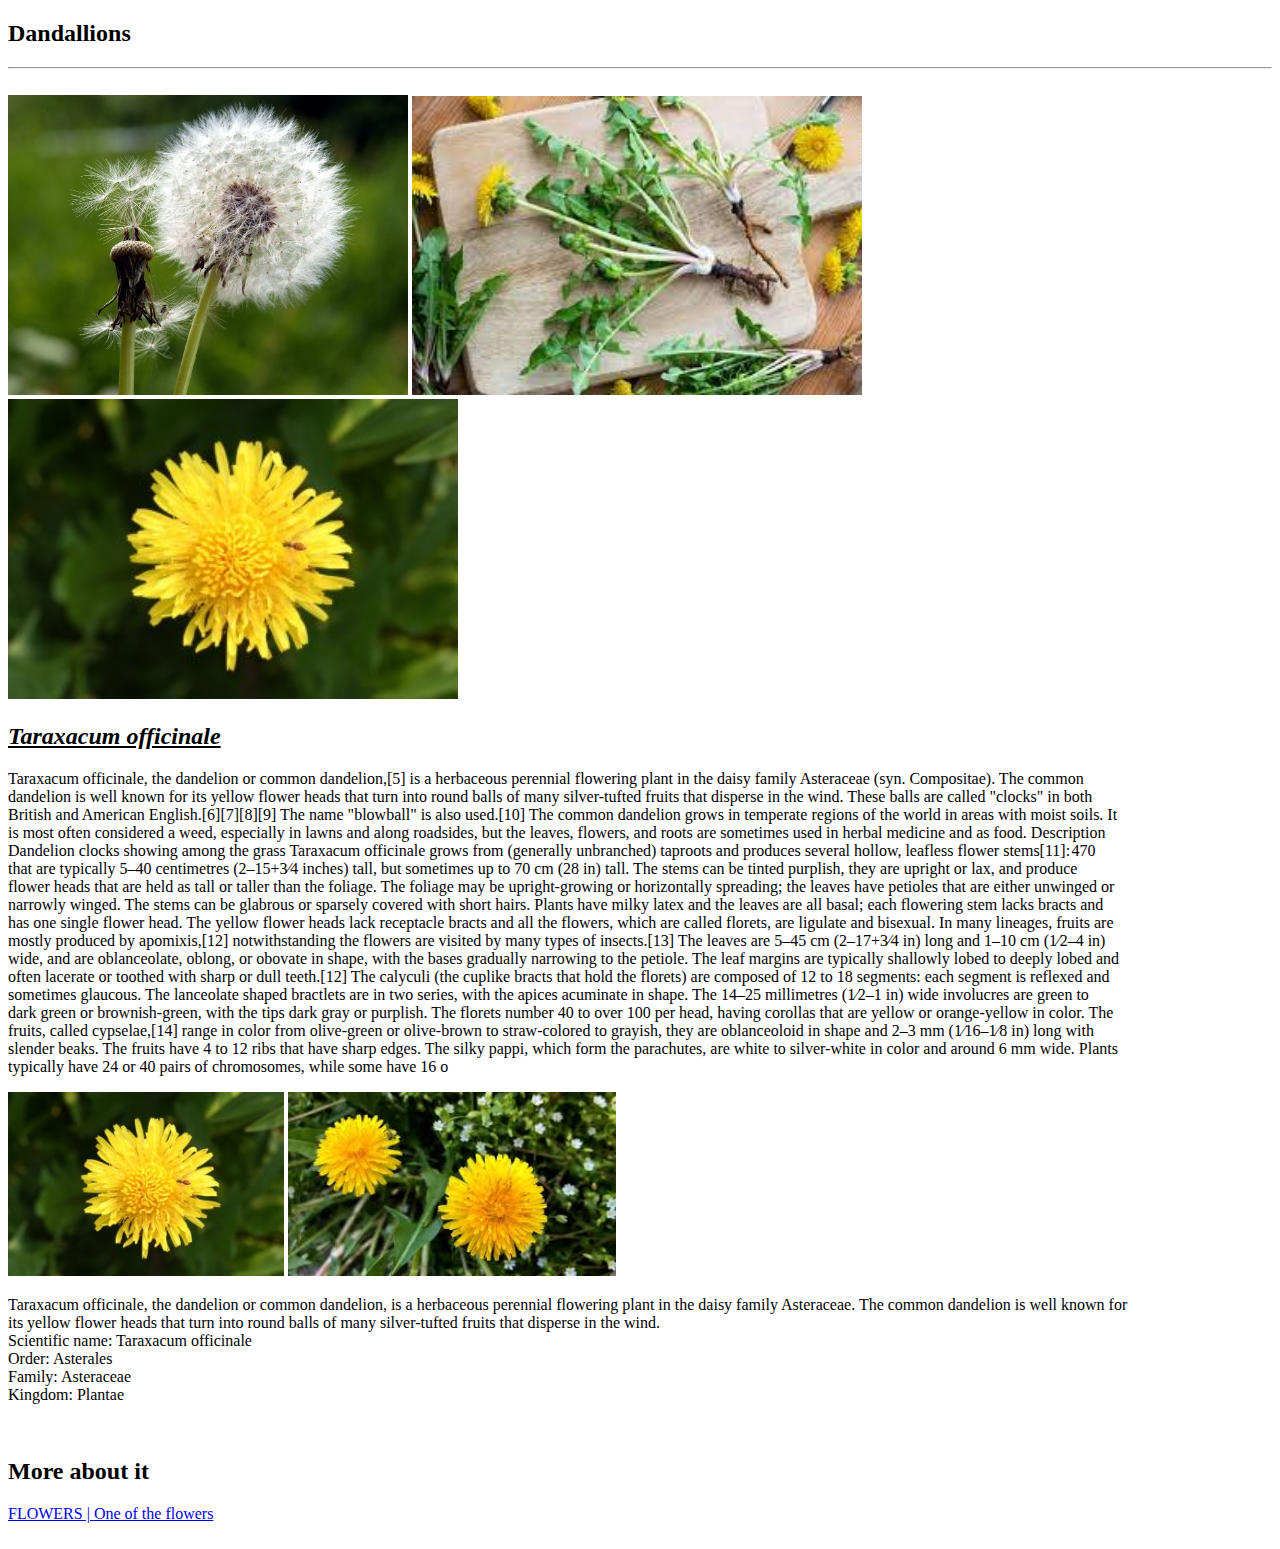
==== dandellions.html @ e4201a2a "second commit" ====
<!DOCTYPE html>
<html lang="en">
   <head>
    <title>flowers</title>
    <meta name="viewport" content="width=device-width", intial scale="1.0"/>
    <meta http-equiv="X-UA-Compatible" content="IE-Edge"/>
    <meta charset="UTF-8"/>
   </head> 
   <body>
    <h2>Dandallions</h2>
<hr>
<br>


     <img src="dandelion-seed-head.webp" alt="dandelion as seed head" width="400">
    <img src="download (2).jpg" alt="dandalions flower" width="450">
    <img src="dandelion-flower-with-syrphid1-300x200.jpg" width="450">
  
    
    <br>
    <h2><u><i>Taraxacum officinale</i></u></h2>

    <p style="width:88%">Taraxacum officinale, the dandelion or common dandelion,[5] is a herbaceous perennial flowering plant in the daisy family Asteraceae (syn. Compositae). The common dandelion is well known for its yellow flower heads that turn into round balls of many silver-tufted fruits that disperse in the wind. These balls are called "clocks" in both British and American English.[6][7][8][9] The name "blowball" is also used.[10]

        The common dandelion grows in temperate regions of the world in areas with moist soils. It is most often considered a weed, especially in lawns and along roadsides, but the leaves, flowers, and roots are sometimes used in herbal medicine and as food.
        
        Description
        
        Dandelion clocks showing among the grass
        Taraxacum officinale grows from (generally unbranched) taproots and produces several hollow, leafless flower stems[11]: 470  that are typically 5–40 centimetres (2–15+3⁄4 inches) tall, but sometimes up to 70 cm (28 in) tall. The stems can be tinted purplish, they are upright or lax, and produce flower heads that are held as tall or taller than the foliage. The foliage may be upright-growing or horizontally spreading; the leaves have petioles that are either unwinged or narrowly winged. The stems can be glabrous or sparsely covered with short hairs. Plants have milky latex and the leaves are all basal; each flowering stem lacks bracts and has one single flower head. The yellow flower heads lack receptacle bracts and all the flowers, which are called florets, are ligulate and bisexual. In many lineages, fruits are mostly produced by apomixis,[12] notwithstanding the flowers are visited by many types of insects.[13]
        
        The leaves are 5–45 cm (2–17+3⁄4 in) long and 1–10 cm (1⁄2–4 in) wide, and are oblanceolate, oblong, or obovate in shape, with the bases gradually narrowing to the petiole. The leaf margins are typically shallowly lobed to deeply lobed and often lacerate or toothed with sharp or dull teeth.[12]
        
        The calyculi (the cuplike bracts that hold the florets) are composed of 12 to 18 segments: each segment is reflexed and sometimes glaucous. The lanceolate shaped bractlets are in two series, with the apices acuminate in shape. The 14–25 millimetres (1⁄2–1 in) wide involucres are green to dark green or brownish-green, with the tips dark gray or purplish. The florets number 40 to over 100 per head, having corollas that are yellow or orange-yellow in color.
        
        The fruits, called cypselae,[14] range in color from olive-green or olive-brown to straw-colored to grayish, they are oblanceoloid in shape and 2–3 mm (1⁄16–1⁄8 in) long with slender beaks. The fruits have 4 to 12 ribs that have sharp edges. The silky pappi, which form the parachutes, are white to silver-white in color and around 6 mm wide. Plants typically have 24 or 40 pairs of chromosomes, while some have 16 o</p>
        <img src="dandelion-flower-with-syrphid1-300x200.jpg" alt="next stage of dandelion" width="276">
        <img src="images.jpg" width="328">

        <p style="width:90%">Taraxacum officinale, the dandelion or common dandelion, is a herbaceous perennial flowering plant in the daisy family Asteraceae. The common dandelion is well known for its yellow flower heads that turn into round balls of many silver-tufted fruits that disperse in the wind.
           <br> Scientific name: Taraxacum officinale
<br>Order: Asterales
           <br> Family: Asteraceae
           <br> Kingdom: Plantae</p>
        <br>
        <h2>More about it</h2>

        <a href="index.html">FLOWERS | </a>
        <a href="dandellions.html">One of the flowers</a>
    <br>
    <br>
    
    </body>
</html>
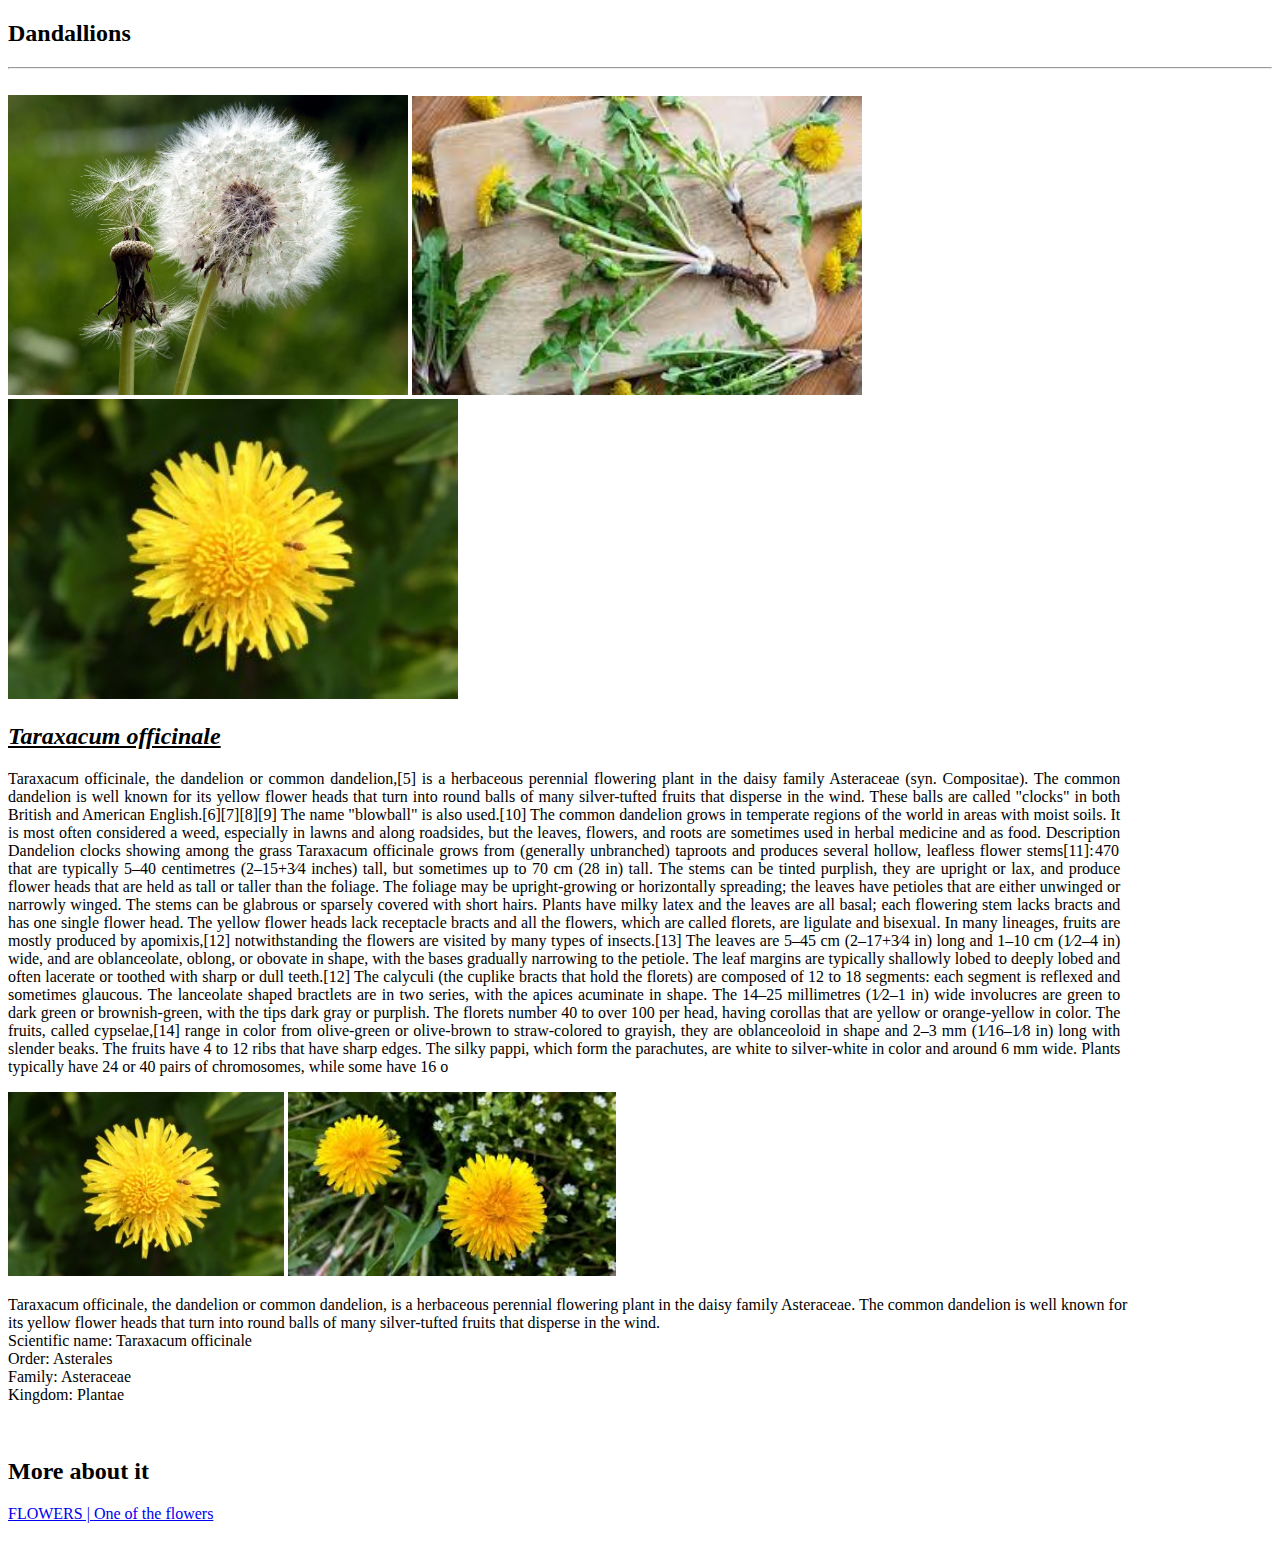
==== commit 4e0d348d: "added justify css property" ====
--- a/dandellions.html
+++ b/dandellions.html
@@ -20,7 +20,7 @@
     <br>
     <h2><u><i>Taraxacum officinale</i></u></h2>
 
-    <p style="width:88%">Taraxacum officinale, the dandelion or common dandelion,[5] is a herbaceous perennial flowering plant in the daisy family Asteraceae (syn. Compositae). The common dandelion is well known for its yellow flower heads that turn into round balls of many silver-tufted fruits that disperse in the wind. These balls are called "clocks" in both British and American English.[6][7][8][9] The name "blowball" is also used.[10]
+    <p style="width:88%; text-align: justify;">Taraxacum officinale, the dandelion or common dandelion,[5] is a herbaceous perennial flowering plant in the daisy family Asteraceae (syn. Compositae). The common dandelion is well known for its yellow flower heads that turn into round balls of many silver-tufted fruits that disperse in the wind. These balls are called "clocks" in both British and American English.[6][7][8][9] The name "blowball" is also used.[10]
 
         The common dandelion grows in temperate regions of the world in areas with moist soils. It is most often considered a weed, especially in lawns and along roadsides, but the leaves, flowers, and roots are sometimes used in herbal medicine and as food.
         
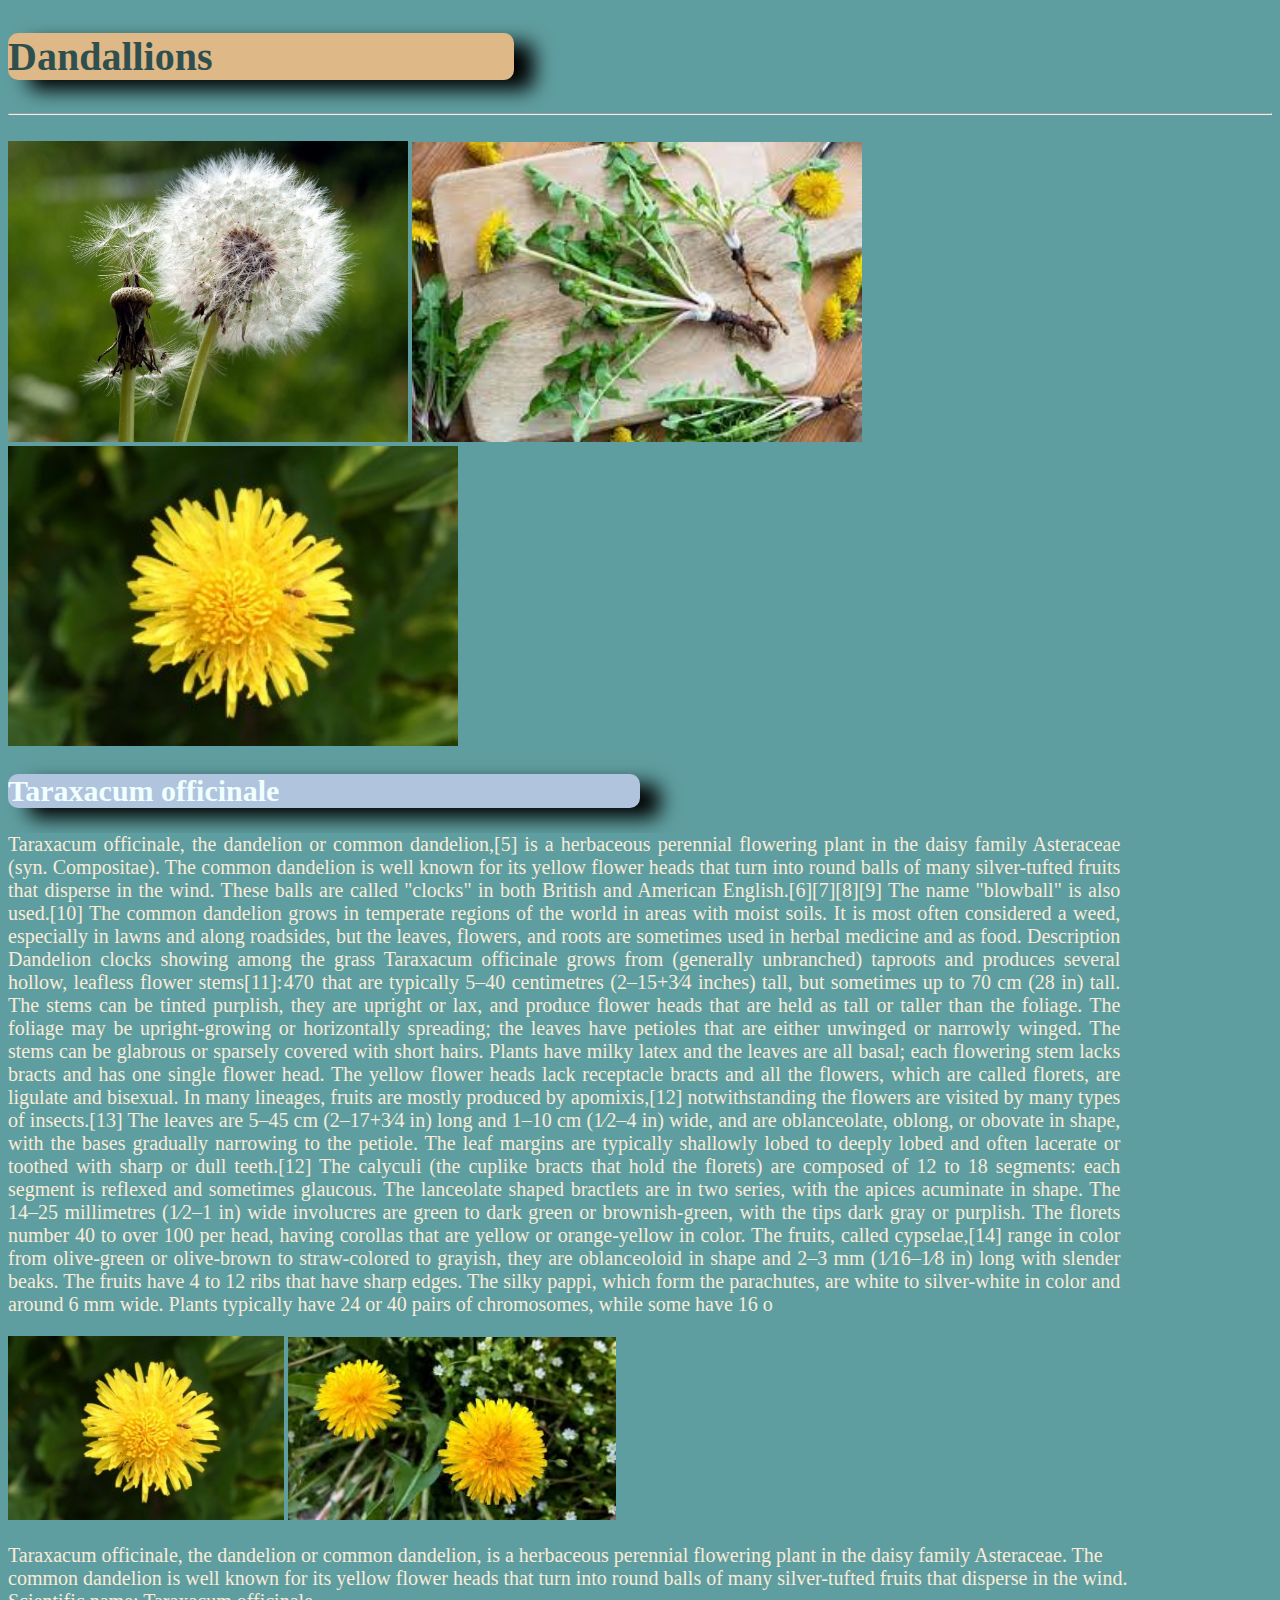
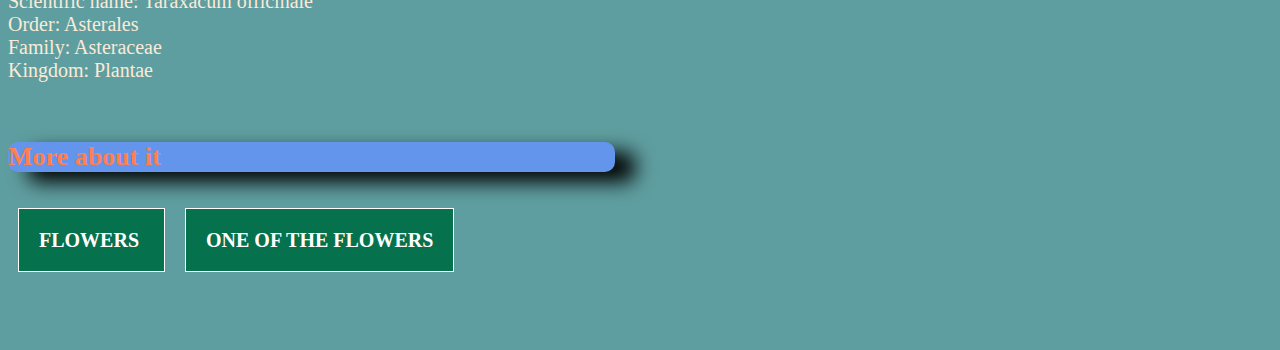
==== commit 082fce92: "added css in project" ====
--- a/dandellions.html
+++ b/dandellions.html
@@ -5,9 +5,21 @@
     <meta name="viewport" content="width=device-width", intial scale="1.0"/>
     <meta http-equiv="X-UA-Compatible" content="IE-Edge"/>
     <meta charset="UTF-8"/>
+    <link rel="stylesheet" href="abc.css">
+
+    <style>
+        *{background-color: cadetblue;}
+        p{color: antiquewhite; font-size: 20px;}
+        .c1{background-color: burlywood; color: darkslategrey; font-size: 40px; width: 40%;}
+        .c2{background-color: lightsteelblue; color: azure; font-size: 30px; width: 50%;}
+        .c3{background-color: cornflowerblue; color: coral; font-size: 26px; width: 48%;}
+        .c4{background-color: ghostwhite; color: wheat; font-size: 26px; width: 50%;}
+        .s1{box-shadow: 20px 10px 20px black;}
+        .d1{border-radius: 10px;}*/
+    </style>
    </head> 
    <body>
-    <h2>Dandallions</h2>
+    <h2 class="c1 s1 d1">Dandallions</h2>
 <hr>
 <br>
 
@@ -18,7 +30,7 @@
   
     
     <br>
-    <h2><u><i>Taraxacum officinale</i></u></h2>
+    <h2 class="c2 s1 d1">Taraxacum officinale</h2>
 
     <p style="width:88%; text-align: justify;">Taraxacum officinale, the dandelion or common dandelion,[5] is a herbaceous perennial flowering plant in the daisy family Asteraceae (syn. Compositae). The common dandelion is well known for its yellow flower heads that turn into round balls of many silver-tufted fruits that disperse in the wind. These balls are called "clocks" in both British and American English.[6][7][8][9] The name "blowball" is also used.[10]
 
@@ -43,12 +55,20 @@
            <br> Family: Asteraceae
            <br> Kingdom: Plantae</p>
         <br>
-        <h2>More about it</h2>
+        <h2 class="c3 s1 d1">More about it</h2>
 
-        <a href="index.html">FLOWERS | </a>
-        <a href="dandellions.html">One of the flowers</a>
-    <br>
-    <br>
+        <br>
+        <br>
+        <a class="s4"
+         href="index.html">FLOWERS </a>
+        <a class="s4"
+         href="dandellions.html">One of the flowers</a>
+
+         <br>
+         <br><br>
+         <br><br>
+         <br>
+    
     
     </body>
 </html>--- a/abc.css
+++ b/abc.css
@@ -0,0 +1,11 @@
+a{
+    margin: 10px;
+    font-size: 20px;
+    font-weight: bold;
+    padding: 20px;
+   border: 1px solid white;
+   text-transform: uppercase;
+   text-decoration: none;
+   color:white;
+   background-color: rgb(5, 113, 77);
+}